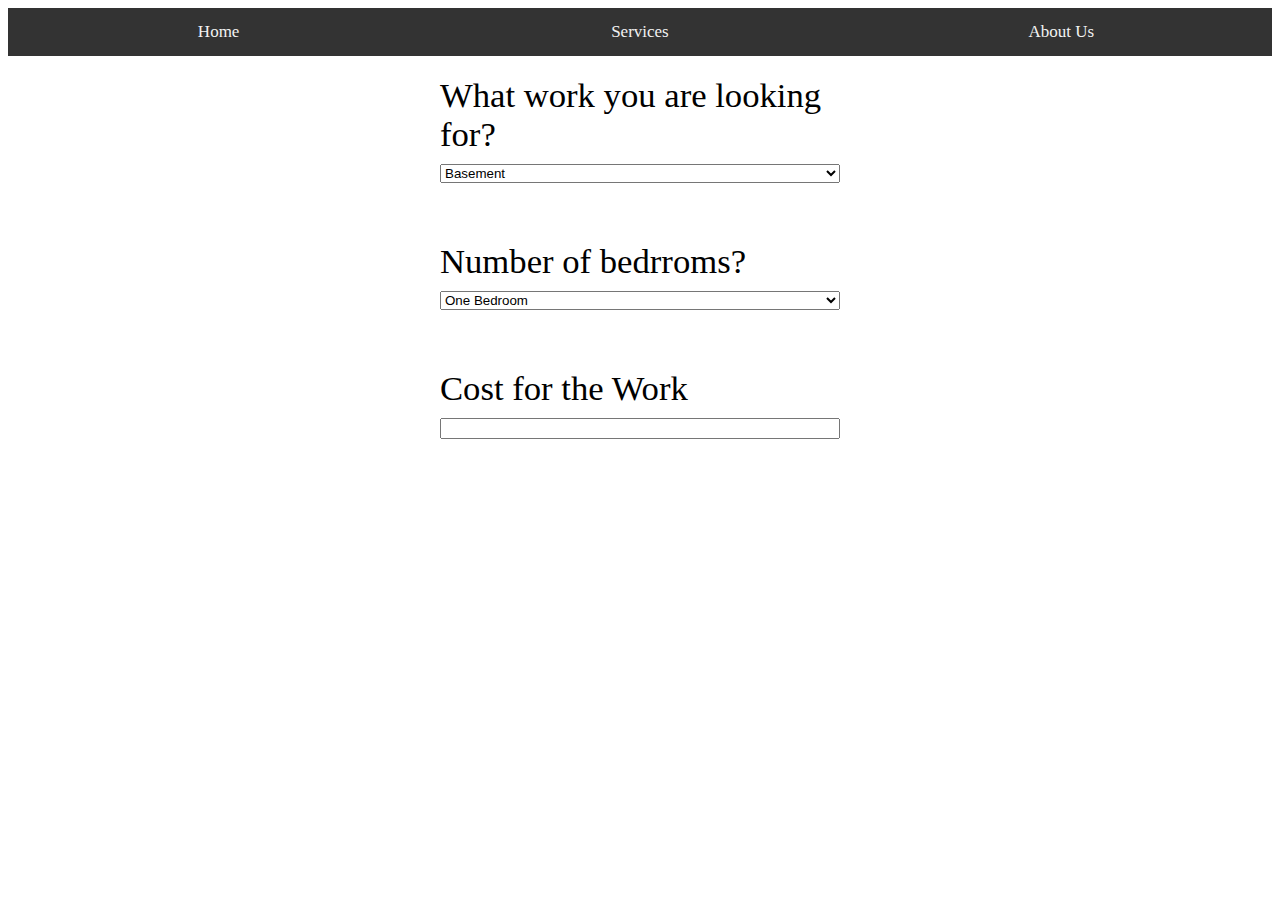
==== costcalculator.html @ 90c2a4f9 "changes in code" ====
<!DOCTYPE html>
<html lang="en">
  <head>
    <meta charset="UTF-8">
    <meta name="viewport" content="width=device-width, initial-scale=1.0">
    <meta http-equiv="X-UA-Compatible" content="ie=edge">
    <title></title>
    <link rel="stylesheet" href="styles.css">
  </head>
  <body>
    <header>
      <nav id="top-nav">
        <a href="home">Home</a>
        <a href="Services">Services</a>
        <a href="about">About Us</a>
      </nav>
    </header>
    <main>
      <form name="f6" id="form">
    <label for="work">What work you are looking for?</label>
    <Select name="work" id="work">
      <option>Basement</option>
      <option>Electrical</option>
      <option>Plumbing</option>
      <option>Flooring</option>
    </Select><br>
    <label for="earned">Number of bedrroms?</label>
    <Select name="rooms" id="rooms">
      <option>One Bedroom</option>
      <option>Two Bedroom</option>
      <option>Three Bedroom</option>
    </Select><br>
    <label for="earned">Cost for the Work</label>
    <input type="number" id="cost">

  </body>
  </html>
---- styles.css ----
* {
	box-sizing: border-box;
}
.gg{
	display:grid;
	grid-template-areas:
	"img h2";
}
header{
	background: linear-gradient(45deg, #c5c2da, #cea62e);
}
header h2{
	font-size:26pt;
	color:white;
	margin-right:10px;
}
#hh{
	display:grid;
	grid-template-areas:
	"box box2"
	"box3 box4";
}
#hh section{
	margin:20px;
	box-shadow:2px 2px 6px 6px black;
}
#hh h4{
	color:#dcb747;
}
#box{
	border:2px solid green;
}
#box2{
	border:2px solid black;
}
#box3{
	border:2px solid black;
}
#box4{
	border:2px solid black;
}
#hh img{
	width:200px;
	height:auto;
}
#top-nav{
	overflow:hidden;
 	background-color: #333;
}
header img{
	width:100px;
	height:auto;
	margin-left:10px;
}

#top-nav a{
	float: left;
	color: #f2f2f2;
  	text-align: center;
  	padding: 14px 16px;
  	text-decoration: none;
  	font-size: 17px;
  	width:33.33%;
}
#top-nav a:hover{
	background-color: #ddd;
  	color: black;
}
#calculator{
	background-color:#f0cd63;
	color:white;
	text-align:center;
	height:100px;
	padding:15px;
}
#bottom-nav a{
	display:block;
	color: #f2f2f2;
  	padding: 14px 16px;
  	text-decoration: none;
  	font-size: 17px;
}
footer{
	display:flex;
	background-color:#504a4a;
	color:white;
}
footer section{
	width:25%;
}
form{
	display:flex;
	flex-direction:column;
	gap: 10px;
	max-width:400px;
	margin-top:20px;
	margin-left:auto;
	margin-right:auto;
	font-size:26pt;
}
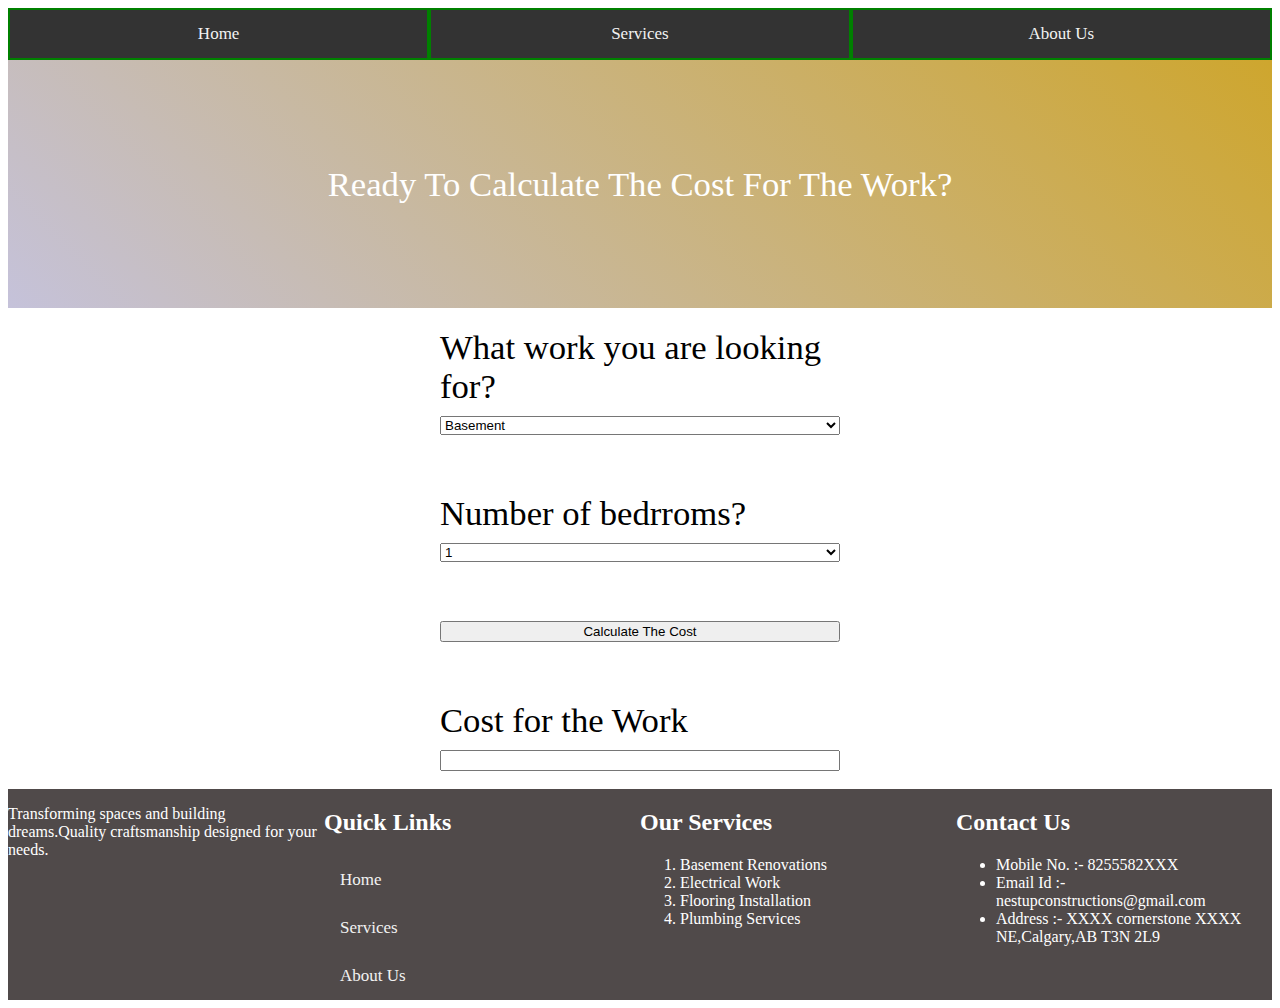
==== commit 03a5678a: "changes" ====
--- a/costcalculator.html
+++ b/costcalculator.html
@@ -10,12 +10,15 @@
   <body>
     <header>
       <nav id="top-nav">
-        <a href="home">Home</a>
+        <a href="index.html">Home</a>
         <a href="Services">Services</a>
         <a href="about">About Us</a>
       </nav>
     </header>
     <main>
+      <section id="calculatemenu">
+        <p>Ready To Calculate The Cost For The Work?</p>
+      </section>
       <form name="f6" id="form">
     <label for="work">What work you are looking for?</label>
     <Select name="work" id="work">
@@ -24,14 +27,49 @@
       <option>Plumbing</option>
       <option>Flooring</option>
     </Select><br>
-    <label for="earned">Number of bedrroms?</label>
+    <label for="rooms">Number of bedrroms?</label>
     <Select name="rooms" id="rooms">
-      <option>One Bedroom</option>
-      <option>Two Bedroom</option>
-      <option>Three Bedroom</option>
+      <option>1</option>
+      <option>2</option>
+      <option>3</option>
+      <option>4</option>
     </Select><br>
-    <label for="earned">Cost for the Work</label>
+        <input type="button" id="calculate" value="Calculate The Cost"><br>
+    <label for="cost">Cost for the Work</label>
     <input type="number" id="cost">
+  </form>
+</main><br>
+<footer>
+  <section id="footer-box1">
+    <p>Transforming spaces and building dreams.Quality craftsmanship designed for your needs.</p>
+  </section>
+  <section id="footer-box2">
+    <h2>Quick Links</h2>
+    <nav id="bottom-nav">
+    <a href="index.html">Home</a>
+    <a href="services.html">Services</a>
+    <a href="about.html">About Us</a>
+    </nav>
+  </section>
+  <section id="footer-box3">
+    <h2>Our Services</h2>
+    <ol>
+      <li>Basement Renovations</li>
+      <li>Electrical Work</li>
+      <li>Flooring Installation</li>
+      <li>Plumbing Services</li>
+    </ol>
+  </section>
+  <section id="footer-box3">
+    <h2>Contact Us</h2>
+    <ul>
+      <li>Mobile No. :- 8255582XXX</li>
+      <li>Email Id :- nestupconstructions@gmail.com</li>
+      <li>Address :- XXXX cornerstone XXXX NE,Calgary,AB T3N 2L9</li>
+    </ul>
+  </section>
+</footer>
+<script src="javascript.js"></script>
 
   </body>
   </html>--- a/styles.css
+++ b/styles.css
@@ -1,47 +1,41 @@
 * {
 	box-sizing: border-box;
 }
-.gg{
+}
+#gg{
 	display:grid;
 	grid-template-areas:
 	"img h2";
 }
 header{
 	background: linear-gradient(45deg, #c5c2da, #cea62e);
+	width:100%;
 }
 header h2{
 	font-size:26pt;
 	color:white;
 	margin-right:10px;
 }
-#hh{
+#distinct_services{
 	display:grid;
 	grid-template-areas:
 	"box box2"
 	"box3 box4";
 }
-#hh section{
+#distinct_services section{
 	margin:20px;
 	box-shadow:2px 2px 6px 6px black;
 }
-#hh h4{
+#distinct_services h4{
 	color:#dcb747;
 }
-#box{
-	border:2px solid green;
+#distinct_services h4 a{
+	text-decoration:none;
+	color:#dcb747;
 }
-#box2{
-	border:2px solid black;
-}
-#box3{
-	border:2px solid black;
-}
-#box4{
-	border:2px solid black;
-}
-#hh img{
-	width:200px;
-	height:auto;
+#distinct_services img{
+	width:400px;
+	height:400px;
 }
 #top-nav{
 	overflow:hidden;
@@ -54,7 +48,8 @@
 }
 
 #top-nav a{
-	float: left;
+	float:left;
+	border:2px solid green;
 	color: #f2f2f2;
   	text-align: center;
   	padding: 14px 16px;
@@ -70,8 +65,7 @@
 	background-color:#f0cd63;
 	color:white;
 	text-align:center;
-	height:100px;
-	padding:15px;
+	padding: 40px 0;
 }
 #bottom-nav a{
 	display:block;
@@ -97,4 +91,107 @@
 	margin-left:auto;
 	margin-right:auto;
 	font-size:26pt;
-}+}
+#calculatemenu{
+	width:100%;
+	padding: 70px 0;
+	background: linear-gradient(45deg, #c5c2da, #cea62e);
+	color:white;
+	text-align:center;
+	margin:0px;
+	font-size:26pt;
+}
+
+.buttonclick{
+	background-color:#97bf04;
+}
+.previous{
+	background-color:#d9043d;
+}
+#box{
+	display:flex;
+	background-color:#dbd6d6;
+	margin:20px;
+	margin-top:0px;
+	box-shadow: 2px 2px 6px 6px black;
+}
+#image{
+	width:50%;
+	height:600px;
+	margin:20px;
+	border:2px solid black;
+}
+#product_description{
+	margin-top:20px;
+	margin-right:20px;
+	margin-bottom:20px;
+	width:50%;
+	color:white;
+	font-size:26px;
+}
+#serviceheading{
+	text-align:center;
+}
+button{
+	width:25%;
+	float: left;
+  	text-align: center;
+  	padding: 14px 16px;
+  	text-decoration: none;
+  	font-size: 17px;
+}
+#buttons{
+	width:100%;
+	border:2px solid green;
+}
+
+
+
+
+
+
+
+@media screen and (max-width:1000px){
+	#description{
+		display:block;
+	}
+	#box{
+		display:block;
+		overflow:hidden;
+	}
+	#image{
+		width:100%;
+		margin:0px;
+	}
+	#product_description{
+		width:100%;
+	}
+	#distinct_services{
+		grid-template-areas:
+		"box1"
+		"box2"
+		"box3"
+		"box4";
+			}
+	#distinct_services img{
+		width:100%;
+	}
+	#top-nav{
+		display:block;
+	}
+	#top-nav a{
+		display:block;
+	}
+	#gg{
+		grid-template-areas:
+		"img"
+		"h2";
+	}
+	
+}
+@media screen and (max-width:600px){
+	footer{
+		display:block;
+	}
+}
+
